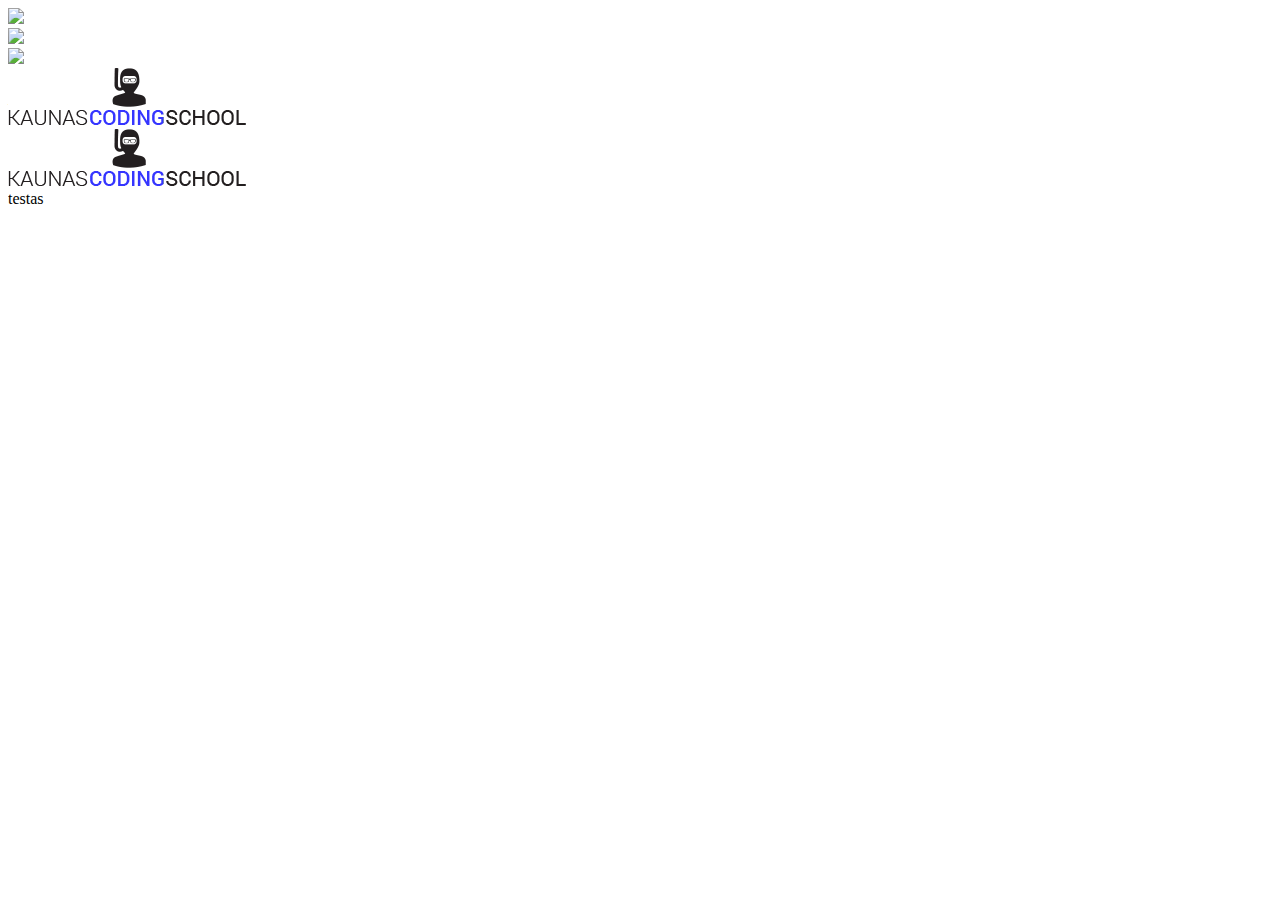
==== dokumentas.html @ ada3ae57 "initial commit" ====
<!DOCTYPE html>
<html>
<head>
	<title>Dokumentas</title>
</head>
<body>
	<img src="http://www.kaunascoding.lt/wp-content/themes/vcs/img/logo.png" />
	<br/>
	<img src="logo.png"/>
	<br/>
	<img src="../logo.png"/>
	<br/>
	<img src="img/logo.png"/>
	<br/>
	<img src="/img/logo.png"/>
<div>
    testas
</div>
</body>
</html>
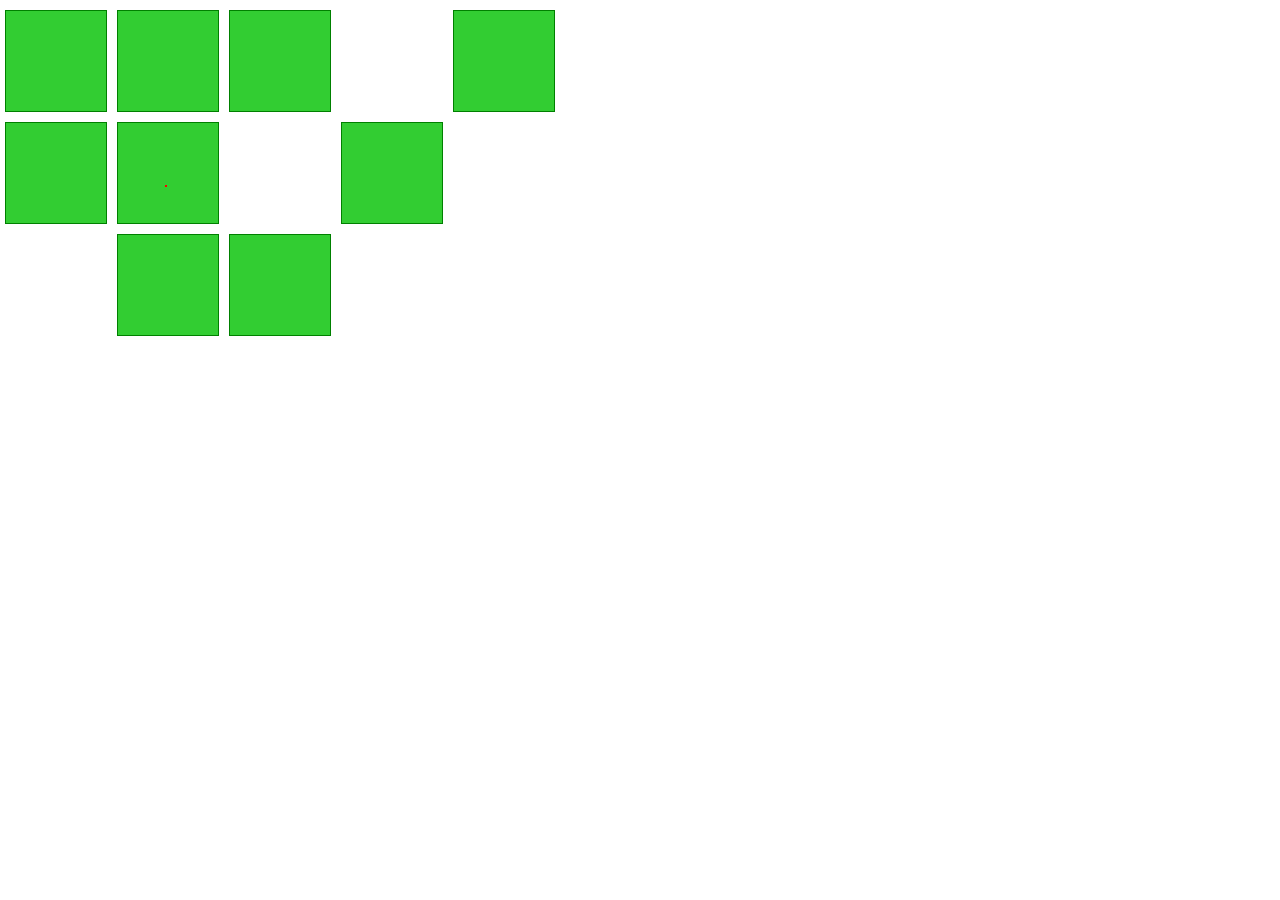
==== commit 86a8a955: "po paskaitos" ====
--- a/dokumentas.html
+++ b/dokumentas.html
@@ -2,19 +2,33 @@
 <html>
 <head>
 	<title>Dokumentas</title>
+	<link rel="stylesheet" href="css/reset.css">
+	<link rel="stylesheet" href="css/kvadratukai.css">
+	<link rel="stylesheet" href="css/animacija.css">
 </head>
 <body>
-	<img src="http://www.kaunascoding.lt/wp-content/themes/vcs/img/logo.png" />
-	<br/>
-	<img src="logo.png"/>
-	<br/>
-	<img src="../logo.png"/>
-	<br/>
-	<img src="img/logo.png"/>
-	<br/>
-	<img src="/img/logo.png"/>
-<div>
-    testas
+
+
+	<div class="col"></div>
+	<div class="col"></div>
+	<div class="col"></div>
+<div class="row">
+	<div class="col ofs-1"></div>
 </div>
+<div class="row">
+	<div class="col"></div>
+	<div class="col"></div>
+	<div class="col ofs-1"></div>
+</div>
+<div class="row">
+	<div class="col ofs-1"></div>
+	<div class="col"></div>
+</div>
+
+<div class="raudonas"></div>
+
+
+
+
 </body>
 </html>--- a/css/kvadratukai.css
+++ b/css/kvadratukai.css
@@ -0,0 +1,21 @@
+.col {
+    float: left;
+    margin: 0 5px;
+    border: 1px solid green;
+    width: 100px;
+    height: 100px;
+}
+
+.ofs-1 {
+    margin-left: 117px;
+}
+.row {
+    margin: 10px 0;
+    display: flex;
+}
+.raudonas {
+    border: 1px solid red;
+    position: absolute;
+    top: 185px;
+    left: 165px;
+}--- a/css/animacija.css
+++ b/css/animacija.css
@@ -0,0 +1,41 @@
+/* Animacijos kodas */
+@keyframes animacija {
+    0% {
+        background-color: limegreen;
+    }
+    25% {
+        background-color: #0d00ff;
+    }
+    50% {
+        background-color: #ff0012;
+    }
+    75% {
+        background-color: darkgreen;
+    }
+    100% {
+        background-color: limegreen;
+    }
+}
+
+@keyframes animacija2 {
+    0% {
+        width: 100px;
+        height: 100px
+    }
+    50% {
+        width: 50px;
+        height: 50px
+    }
+    100% {
+        width: 100px;
+        height: 100px
+    }
+}
+
+/* Elementas kuriam taikysime animacija */
+.col {
+    background-color: limegreen;
+    animation-name: animacija2;
+    animation-duration: 1s;
+    animation-iteration-count: 10;
+}
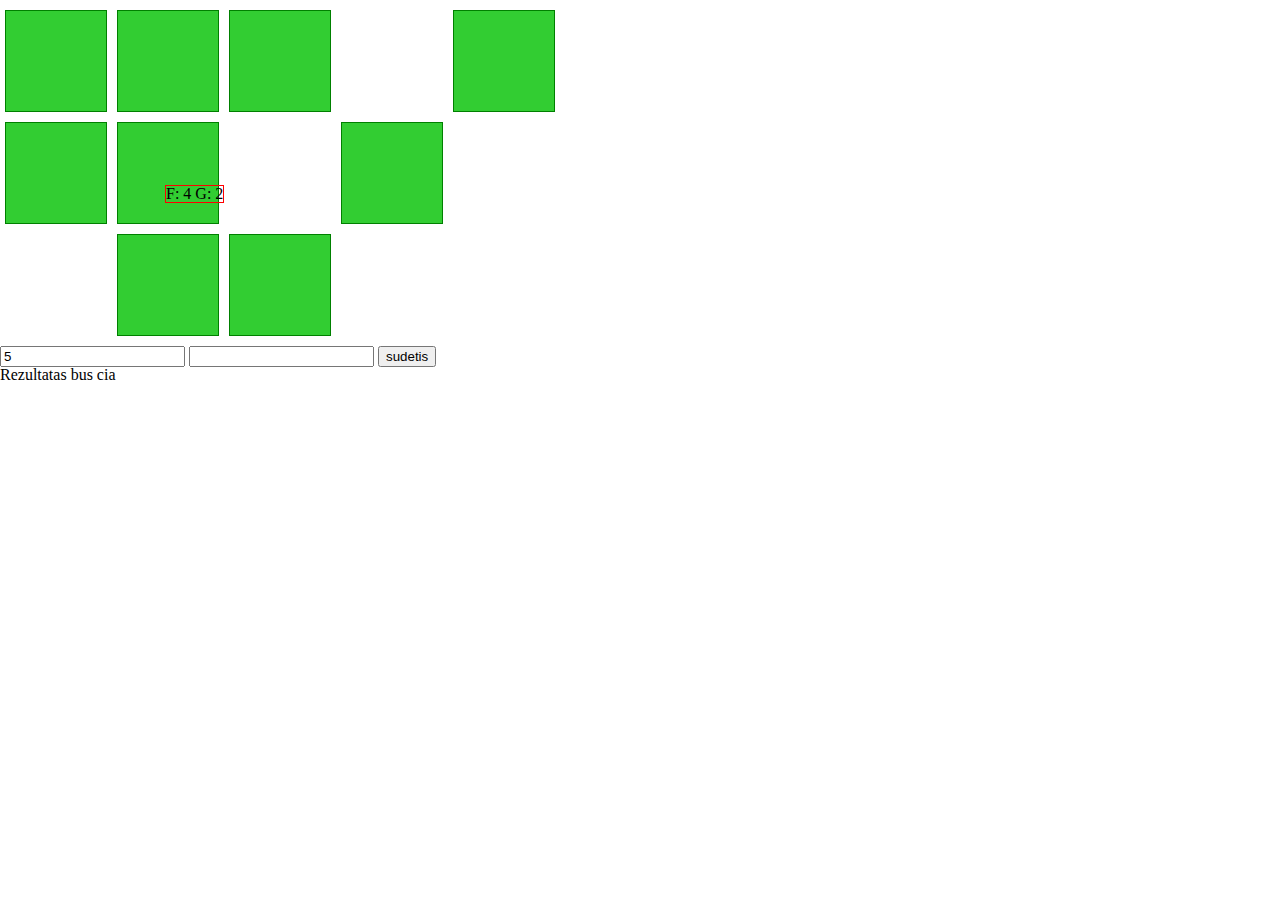
==== commit 900fc56b: "Daily commit" ====
--- a/dokumentas.html
+++ b/dokumentas.html
@@ -1,34 +1,51 @@
 <!DOCTYPE html>
 <html>
 <head>
-	<title>Dokumentas</title>
-	<link rel="stylesheet" href="css/reset.css">
-	<link rel="stylesheet" href="css/kvadratukai.css">
-	<link rel="stylesheet" href="css/animacija.css">
+    <title>Dokumentas</title>
+    <link rel="stylesheet" href="css/reset.css">
+    <link rel="stylesheet" href="css/kvadratukai.css">
+    <link rel="stylesheet" href="css/animacija.css">
 </head>
 <body>
 
 
-	<div class="col"></div>
-	<div class="col"></div>
-	<div class="col"></div>
+<div class="col"></div>
+<div class="col"></div>
+<div class="col"></div>
 <div class="row">
-	<div class="col ofs-1"></div>
+    <div class="col ofs-1"></div>
 </div>
 <div class="row">
-	<div class="col"></div>
-	<div class="col"></div>
-	<div class="col ofs-1"></div>
+    <div class="col"></div>
+    <div class="col"></div>
+    <div class="col ofs-1"></div>
 </div>
 <div class="row">
-	<div class="col ofs-1"></div>
-	<div class="col"></div>
+    <div class="col ofs-1"></div>
+    <div class="col"></div>
 </div>
 
-<div class="raudonas"></div>
+<div class="raudonas" id="divas"></div>
 
 
 
 
+
+
+
+<input type="number" id="a" value="5"/>
+<input type="number" id="b"/>
+
+<input type="button" value="sudetis" onclick="sudeti()"/>
+
+<div id="sudetiesRezultatas">Rezultatas bus cia</div>
+
+
+
+
+
+
+<script src="js/kintamieji.js"></script>
+<script src="js/kitas/matematika.js"></script>
 </body>
 </html>--- a/css/animacija.css
+++ b/css/animacija.css
@@ -35,7 +35,7 @@
 /* Elementas kuriam taikysime animacija */
 .col {
     background-color: limegreen;
-    animation-name: animacija2;
-    animation-duration: 1s;
-    animation-iteration-count: 10;
+    /*animation-name: animacija2;*/
+    /*animation-duration: 1s;*/
+    /*animation-iteration-count: 10;*/
 }
